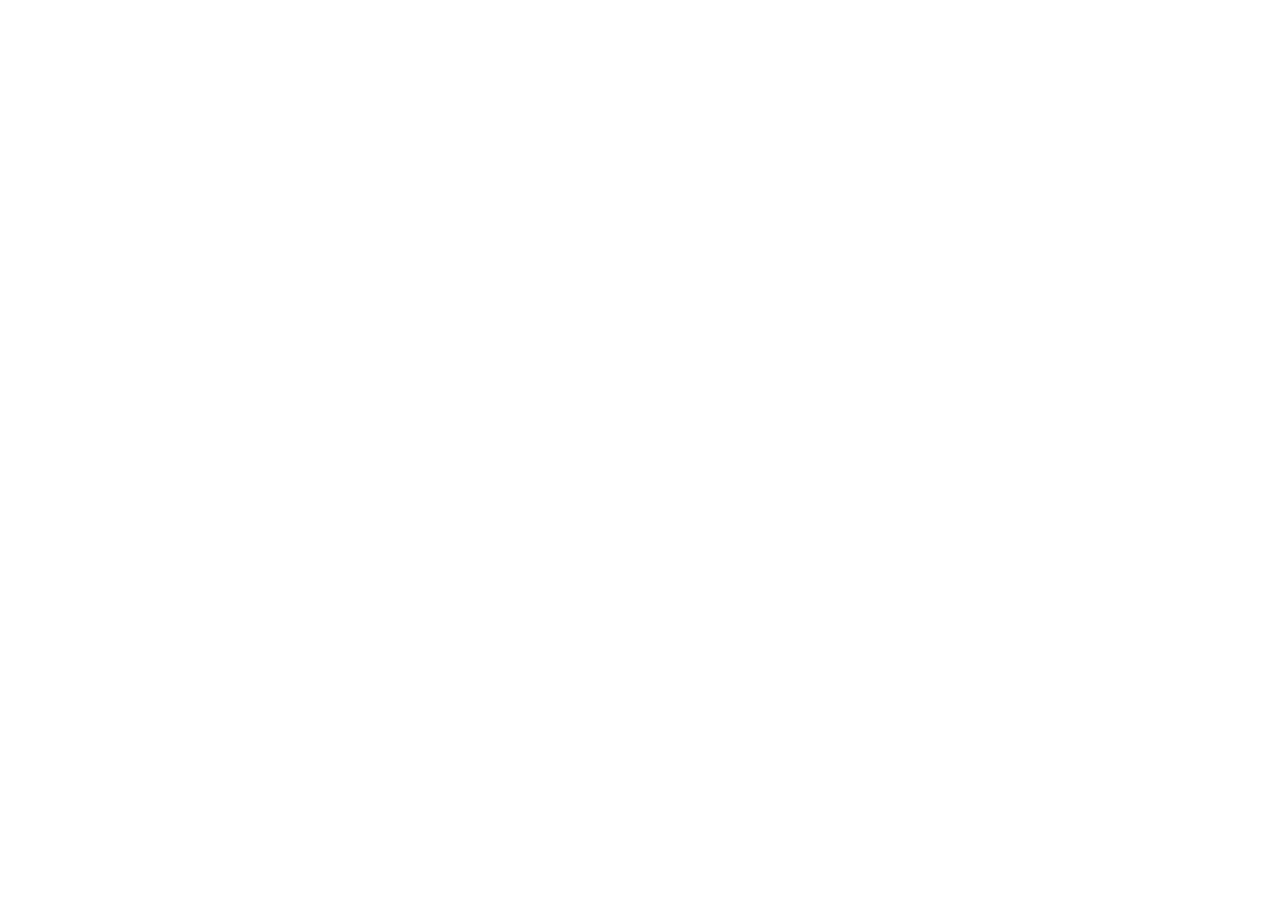
==== public/apostila/index.html @ f6466265 "Deploy apostilacredtech at /apostila" ====
<!doctype html>
<html lang="pt-BR">
  <head>
    <meta charset="UTF-8" />
    <meta name="viewport" content="width=device-width, initial-scale=1.0" />
    <title>Apostila_CredTech</title>
    <meta name="description" content="Implementação guiada em 6 semanas para operar com estrutura: multicanal, IA aplicada, validação de mailing e inteligência comercial. Grupo fechado com 15 vagas.">
    <meta name="author" content="CredTech" />
    <meta name="keywords" content="operação para correspondentes, estrutura comercial com IA, multicanal para consignado, validação de mailing consignado, automação de prospecção, inteligência comercial convênios" />
    
    
    <meta property="og:type" content="website" />
    <meta property="og:image" content="https://pub-bb2e103a32db4e198524a2e9ed8f35b4.r2.dev/8a934dfd-675c-42a9-a6d8-d0e78439bdf2/id-preview-64993153--ebb8c0a0-9563-4d31-b34b-6f04cd4d74b3.lovable.app-1771866275473.png">
    <meta name="twitter:card" content="summary_large_image" />
    <meta name="twitter:image" content="https://pub-bb2e103a32db4e198524a2e9ed8f35b4.r2.dev/8a934dfd-675c-42a9-a6d8-d0e78439bdf2/id-preview-64993153--ebb8c0a0-9563-4d31-b34b-6f04cd4d74b3.lovable.app-1771866275473.png">
    <script type="application/ld+json">
    {
      "@context": "https://schema.org",
      "@type": "Organization",
      "name": "CredTech",
      "url": "https://operacao-credtech.lovable.app",
      "description": "Implementação de Estrutura Autônoma com IA, Multicanal e Inteligência Comercial para Correspondentes."
    }
    </script>
    <script type="application/ld+json">
    {
      "@context": "https://schema.org",
      "@type": "FAQPage",
      "mainEntity": [
        {"@type": "Question", "name": "Preciso ser bom em tecnologia?", "acceptedAnswer": {"@type": "Answer", "text": "Não. Você precisa conseguir executar ações básicas no computador com orientação. O resto é estruturado com você."}},
        {"@type": "Question", "name": "Isso é curso?", "acceptedAnswer": {"@type": "Answer", "text": "Não. É implementação em grupo com missões, estrutura mínima e ajustes guiados."}},
        {"@type": "Question", "name": "Vocês executam por mim?", "acceptedAnswer": {"@type": "Answer", "text": "A CredTech estrutura. A execução diária é do Operador Estrutural."}},
        {"@type": "Question", "name": "É só sobre WhatsApp e disparo?", "acceptedAnswer": {"@type": "Answer", "text": "Não. O foco é arquitetura comercial: multicanal, validação, automação e inteligência de retorno."}},
        {"@type": "Question", "name": "Por que só 15 vagas?", "acceptedAnswer": {"@type": "Answer", "text": "Porque envolve setup e implementação prática em grupo fechado. Mais do que isso derruba qualidade."}},
        {"@type": "Question", "name": "Quais são as datas?", "acceptedAnswer": {"@type": "Answer", "text": "Inscrições até 02/03/26. Início 03/03/26. Duração: 45 dias."}}
      ]
    }
    </script>
    
  
  
  
  
  
  
  
  
  
  
  
  <meta property="og:title" content="Apostila_CredTech">
  <meta name="twitter:title" content="Apostila_CredTech">
  <meta property="og:description" content="Implementação guiada em 6 semanas para operar com estrutura: multicanal, IA aplicada, validação de mailing e inteligência comercial. Grupo fechado com 15 vagas.">
  <meta name="twitter:description" content="Implementação guiada em 6 semanas para operar com estrutura: multicanal, IA aplicada, validação de mailing e inteligência comercial. Grupo fechado com 15 vagas.">
  <script type="module" crossorigin src="/apostila/assets/index-DRnjPqbB.js"></script>
  <link rel="stylesheet" crossorigin href="/apostila/assets/index-Bjlxd-E2.css">
</head>

  <body>
    <!-- SPA redirect handler for GitHub Pages -->
    <script type="text/javascript">
      (function(l) {
        if (l.search[1] === '/') {
          var decoded = l.search.slice(1).split('&').map(function(s) {
            return s.replace(/~and~/g, '&')
          }).join('?');
          window.history.replaceState(null, null, l.pathname.slice(0, -1) + decoded + l.hash);
        }
      }(window.location))
    </script>
    <div id="root"></div>
  </body>
</html>
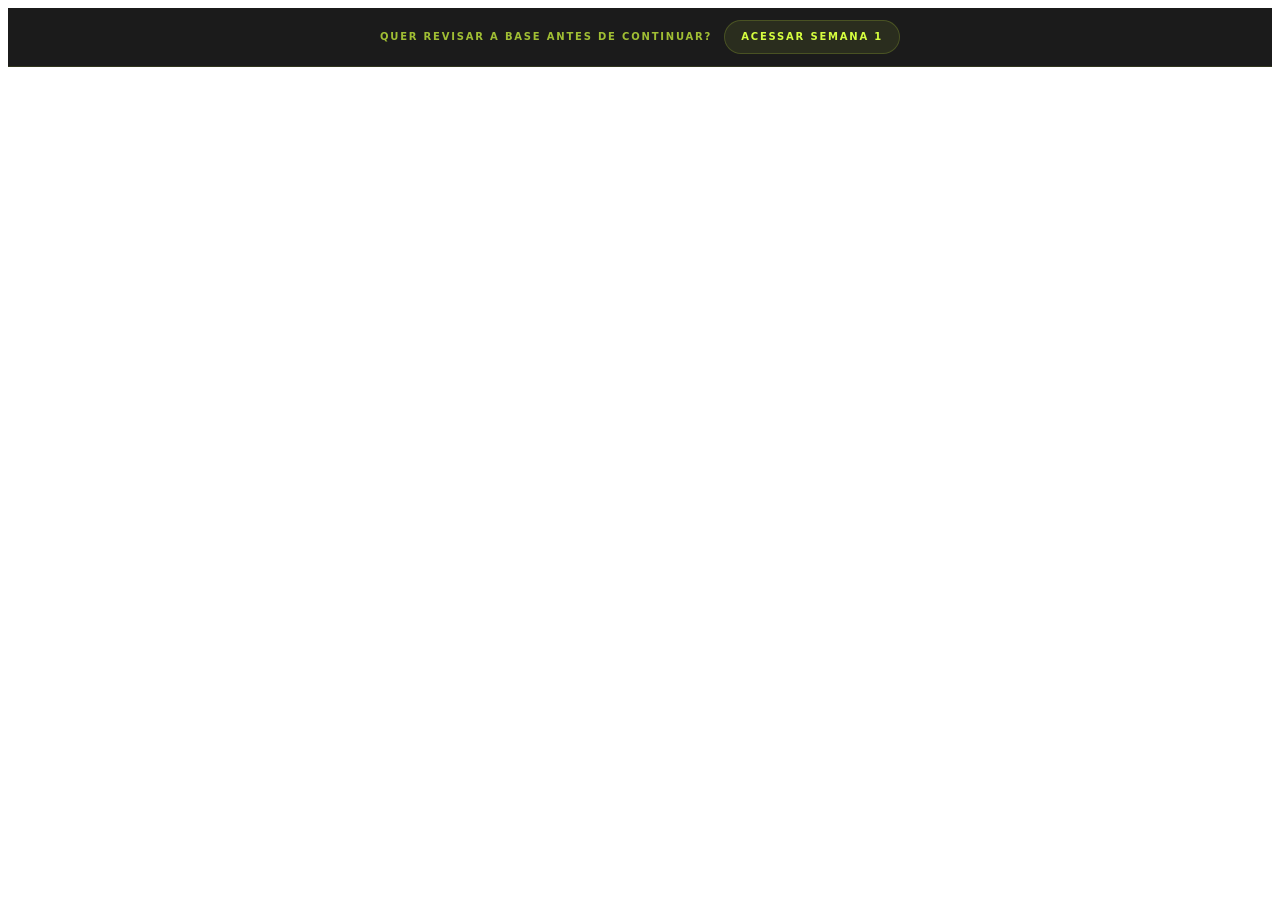
==== commit 14d303dd: "Add Semana 1 banner and answer spaces" ====
--- a/public/apostila/index.html
+++ b/public/apostila/index.html
@@ -52,8 +52,87 @@
   <meta name="twitter:title" content="Apostila_CredTech">
   <meta property="og:description" content="Implementação guiada em 6 semanas para operar com estrutura: multicanal, IA aplicada, validação de mailing e inteligência comercial. Grupo fechado com 15 vagas.">
   <meta name="twitter:description" content="Implementação guiada em 6 semanas para operar com estrutura: multicanal, IA aplicada, validação de mailing e inteligência comercial. Grupo fechado com 15 vagas.">
-  <script type="module" crossorigin src="/apostila/assets/index-DRnjPqbB.js"></script>
-  <link rel="stylesheet" crossorigin href="/apostila/assets/index-Bjlxd-E2.css">
+  <style>
+    .week-switch-banner {
+      position: sticky;
+      top: 0;
+      z-index: 60;
+      display: flex;
+      justify-content: center;
+      align-items: center;
+      gap: 12px;
+      padding: 12px 16px;
+      border-bottom: 1px solid rgba(214, 255, 63, 0.12);
+      background: rgba(8, 8, 8, 0.92);
+      backdrop-filter: blur(12px);
+      text-align: center;
+    }
+
+    .week-switch-copy {
+      font: 700 10px/1.2 ui-sans-serif, system-ui, sans-serif;
+      letter-spacing: 0.18em;
+      text-transform: uppercase;
+      color: rgba(214, 255, 63, 0.72);
+    }
+
+    .week-switch-link {
+      display: inline-flex;
+      align-items: center;
+      justify-content: center;
+      padding: 10px 16px;
+      border-radius: 999px;
+      border: 1px solid rgba(214, 255, 63, 0.18);
+      background: rgba(214, 255, 63, 0.08);
+      color: #d6ff3f;
+      text-decoration: none;
+      font: 700 10px/1.2 ui-sans-serif, system-ui, sans-serif;
+      letter-spacing: 0.18em;
+      text-transform: uppercase;
+      transition: background 0.2s ease;
+    }
+
+    .week-switch-link:hover {
+      background: rgba(214, 255, 63, 0.14);
+    }
+
+    .challenge-response {
+      margin-top: 12px;
+      border: 1px solid rgba(255, 255, 255, 0.08);
+      border-radius: 12px;
+      background: rgba(255, 255, 255, 0.03);
+      padding: 16px;
+    }
+
+    .challenge-response-header {
+      display: flex;
+      justify-content: space-between;
+      gap: 12px;
+      margin-bottom: 12px;
+      color: rgba(214, 255, 63, 0.72);
+      font: 700 10px/1.2 ui-sans-serif, system-ui, sans-serif;
+      letter-spacing: 0.15em;
+      text-transform: uppercase;
+    }
+
+    .challenge-response textarea {
+      width: 100%;
+      min-height: 140px;
+      resize: vertical;
+      border-radius: 10px;
+      border: 1px solid rgba(255, 255, 255, 0.09);
+      background: rgba(0, 0, 0, 0.28);
+      color: #f4f4f4;
+      padding: 14px 16px;
+      font: 400 14px/1.5 ui-sans-serif, system-ui, sans-serif;
+      outline: none;
+    }
+
+    .challenge-response textarea::placeholder {
+      color: rgba(235, 235, 235, 0.42);
+    }
+  </style>
+  <script type="module" crossorigin src="/apostila/assets/index-BEPISsfz.js"></script>
+  <link rel="stylesheet" crossorigin href="/apostila/assets/index-D9p_uYGl.css">
 </head>
 
   <body>
@@ -68,6 +147,41 @@
         }
       }(window.location))
     </script>
+    <div class="week-switch-banner">
+      <span class="week-switch-copy">Quer revisar a base antes de continuar?</span>
+      <a class="week-switch-link" href="/apostila/semana-1/">Acessar Semana 1</a>
+    </div>
     <div id="root"></div>
+    <script>
+      (function() {
+        const helper = function() {
+          const paragraphs = Array.from(document.querySelectorAll("p"));
+          const targets = paragraphs.filter(function(node) {
+            return node.textContent && node.textContent.includes("Resposta aberta, com suas palavras.");
+          });
+
+          targets.forEach(function(node, index) {
+            const host = node.parentElement;
+            if (!host || host.querySelector(".challenge-response")) return;
+
+            const wrapper = document.createElement("div");
+            wrapper.className = "challenge-response";
+            wrapper.innerHTML = [
+              '<div class="challenge-response-header">',
+              '<span>Espaco de resposta</span>',
+              '<span>Ate 2 pontos</span>',
+              "</div>",
+              '<textarea placeholder="Escreva aqui sua resposta da pergunta ' + (index + 1) + '..."></textarea>'
+            ].join("");
+            host.appendChild(wrapper);
+          });
+        };
+
+        const observer = new MutationObserver(helper);
+        observer.observe(document.documentElement, { childList: true, subtree: true });
+        helper();
+        window.addEventListener("load", helper);
+      })();
+    </script>
   </body>
 </html>
